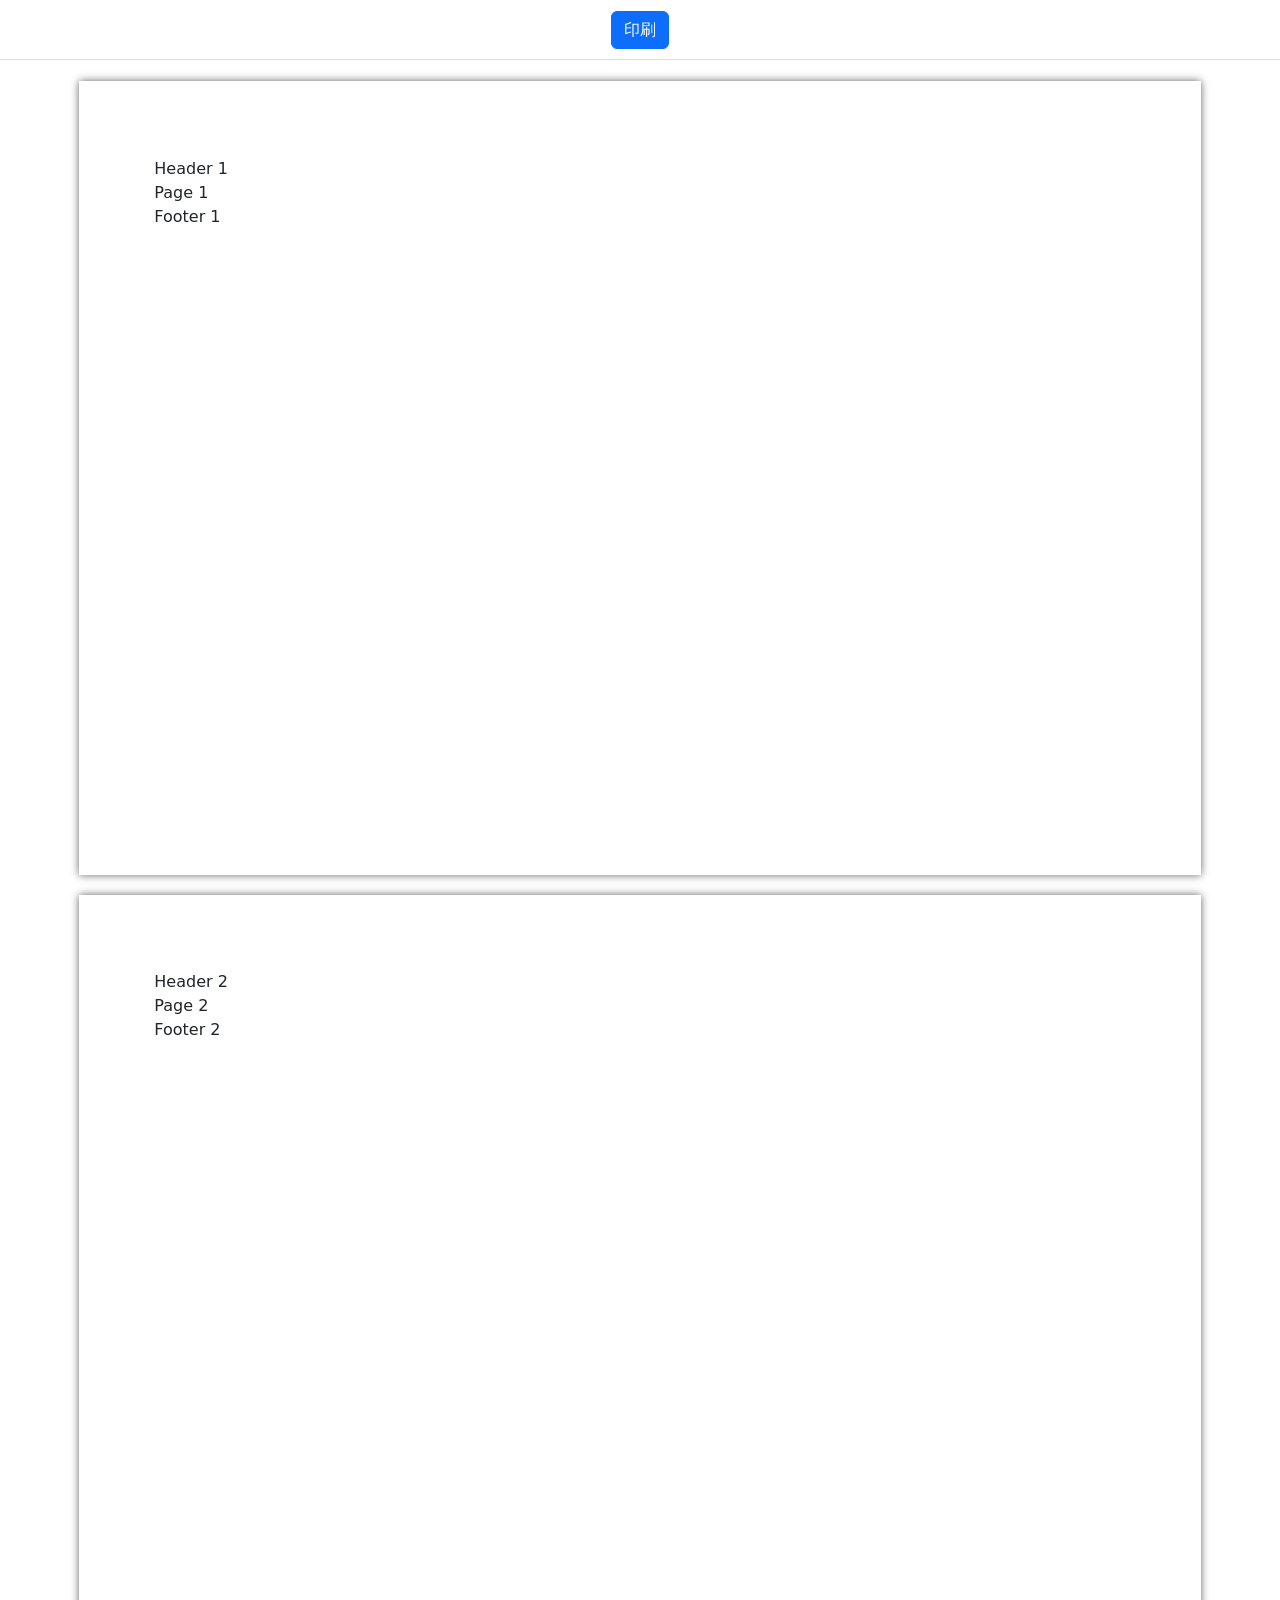
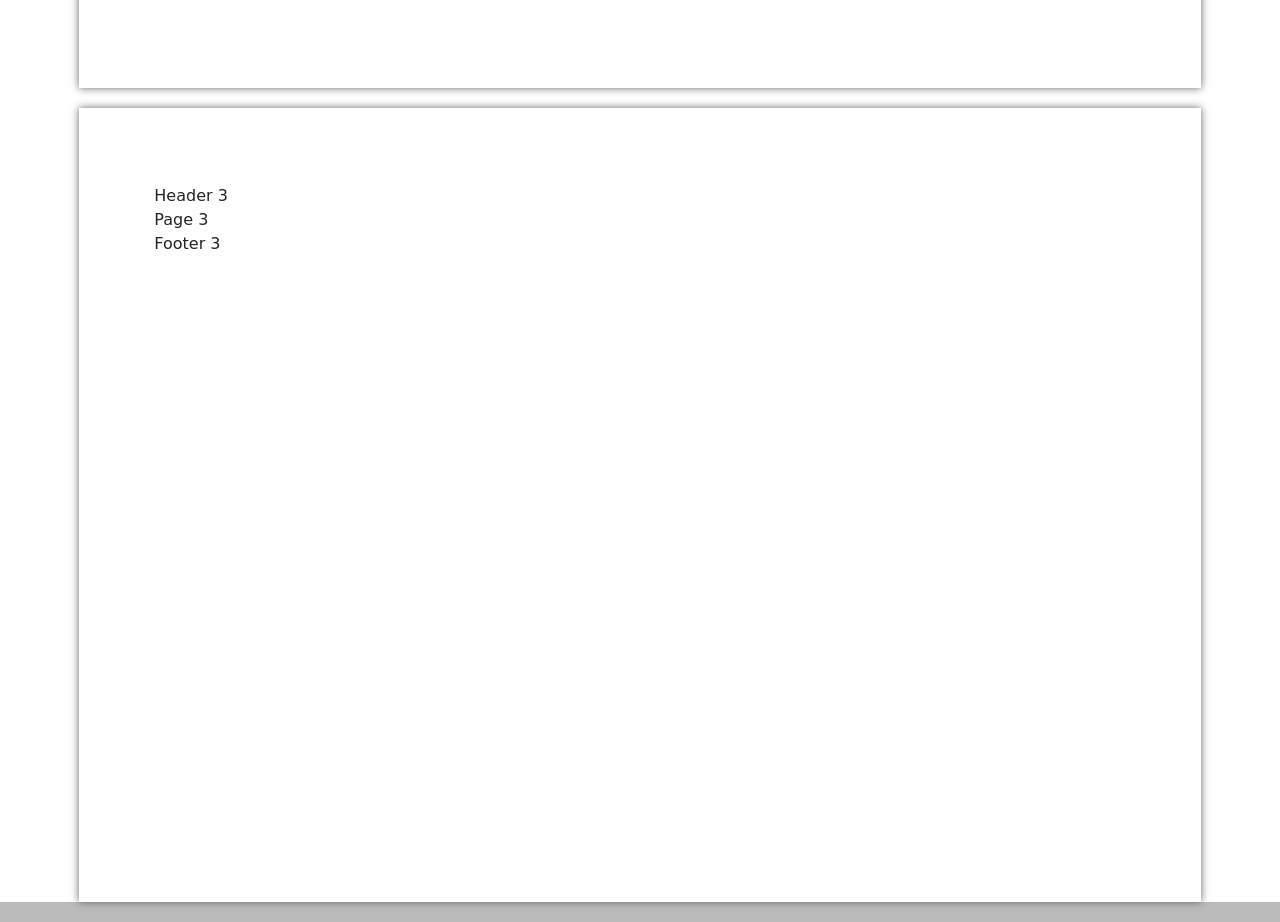
==== printable-table.html @ 69789965 "first commit" ====
<!DOCTYPE html>

<head>
    <meta charset="UTF-8">
    <meta name="viewport" content="width=device-width, initial-scale=1.0">
    <title>Document</title>
    <link href="css/bootstrap.min.css" rel="stylesheet" />
    <link rel="stylesheet" href="printable-table.css">
    <script src="print.js" defer></script>
</head>

<body>

    <header>
        <button type="button" id="print-button" class="btn btn-primary">印刷</button>
    </header>

    <div class="page">
        <div class="page-header">Header 1</div>
        Page 1
        <footer class="page-footer">Footer 1</footer>
    </div>
    <div class="page">
        <div class="page-header">Header 2</div>
        Page 2
        <footer class="page-footer">Footer 2</footer>
    </div>
    <div class="page">
        <div class="page-header">Header 3</div>
        Page 3
        <footer class="page-footer">Footer 3</footer>
    </div>
    <!-- <table>
        <thead>
            <tr>
                <th scope="col">First</th>
                <th scope="col">Last</th>
                <th scope="col">Handle</th>
            </tr>
        </thead>
        <tbody>
            <tr>
                <td>Mark</td>
                <td>Otto</td>
                <td>@mdo</td>
            </tr>
        </tbody>

    </table> -->
</body>

</html>
---- printable-table.css ----
body {
    margin: 0;
}

button {
    font: inherit;
}

@page {
    size: A4 landscape;
    margin: 0;
}

.page {
    box-sizing: border-box;
    width: 297mm;
    height: 210mm;
    padding: 20mm;
}

.page:not(:last-child) {
    break-after: page;
}

@media print {
    .site-header {
        display: none;
    }

    .page {
        margin: 0;
    }
}

@media screen {
    html {
        background-color: #bbb;
    }

    body {
        padding-top: 61px;
    }

    header {
        height: 60px;
        width: 100%;
        position: fixed;
        top: 0;
        display: flex;
        justify-content: center;
        align-items: center;
        background-color: #fff;
        border-bottom: 1px solid #ddd;
    }

    .page {
        margin: 20px auto;
        background-color: #fff;
        box-shadow: 0 0 8px #666;
    }
}
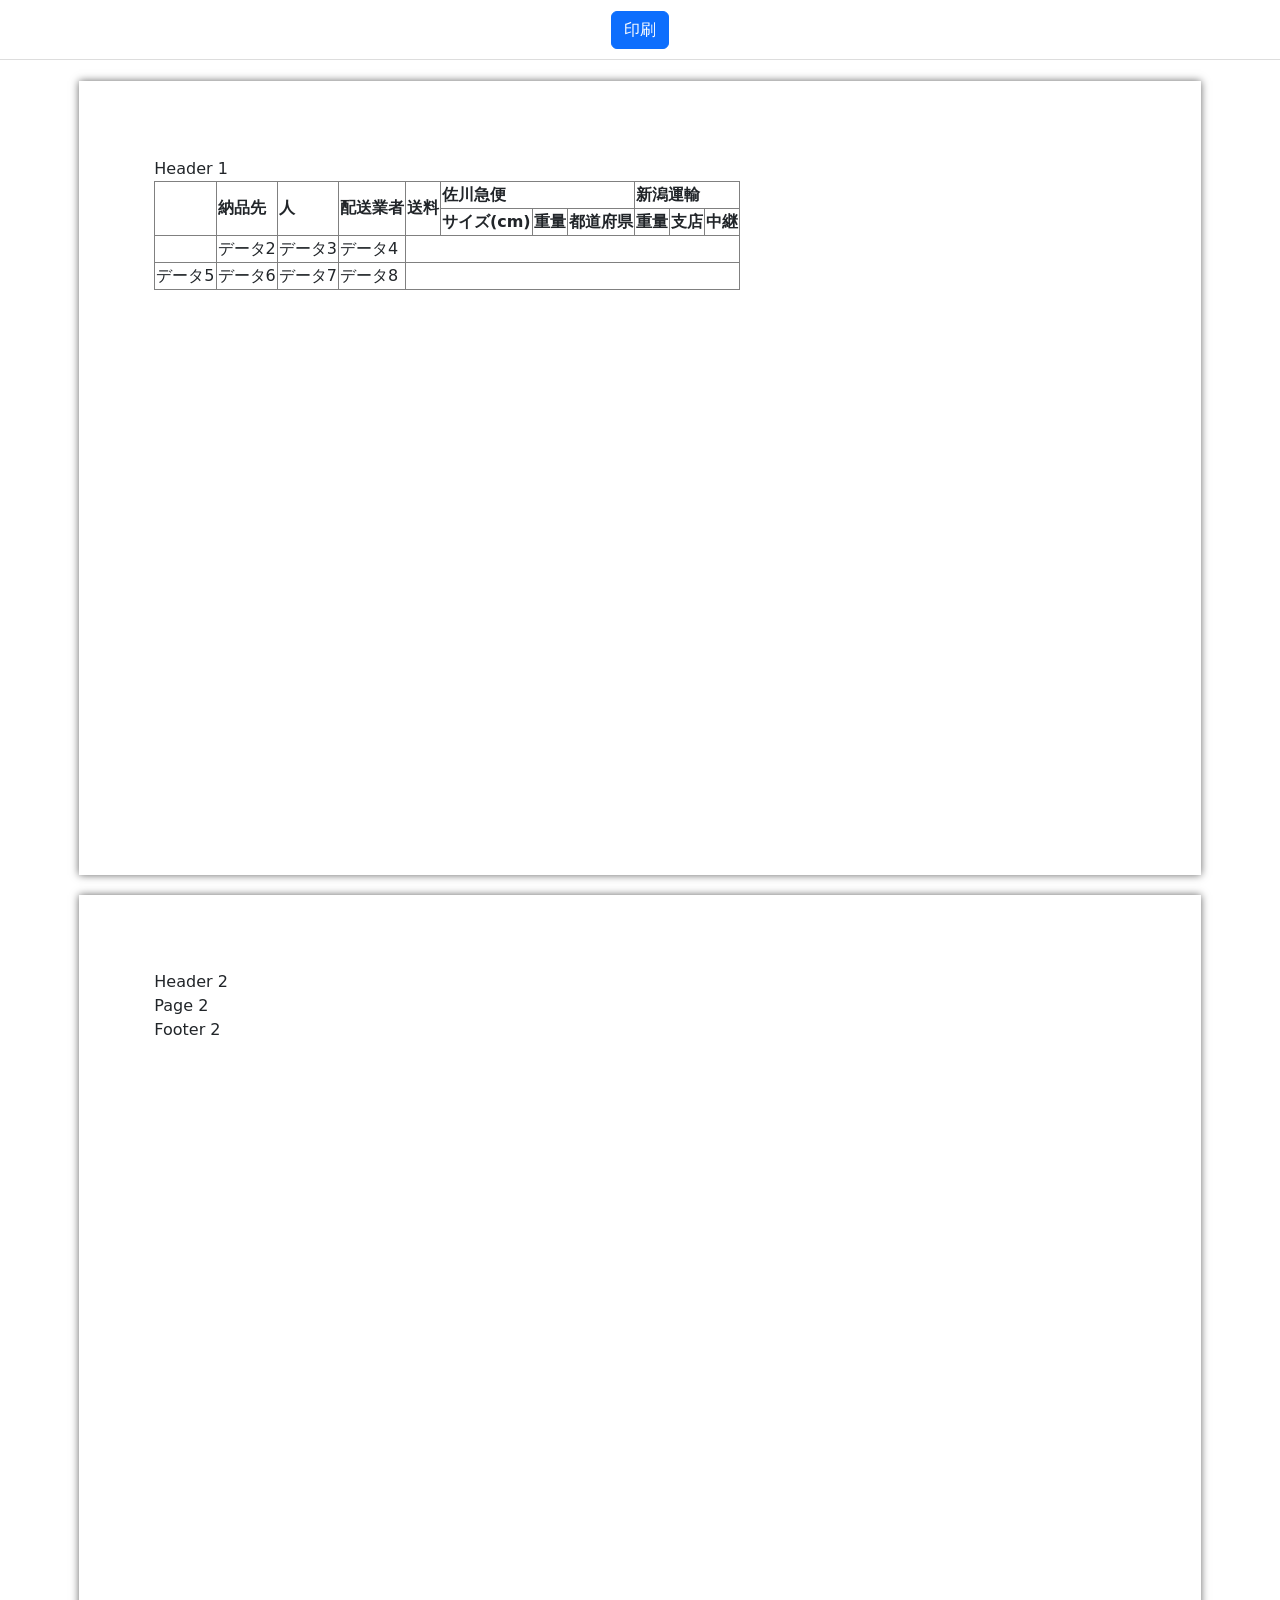
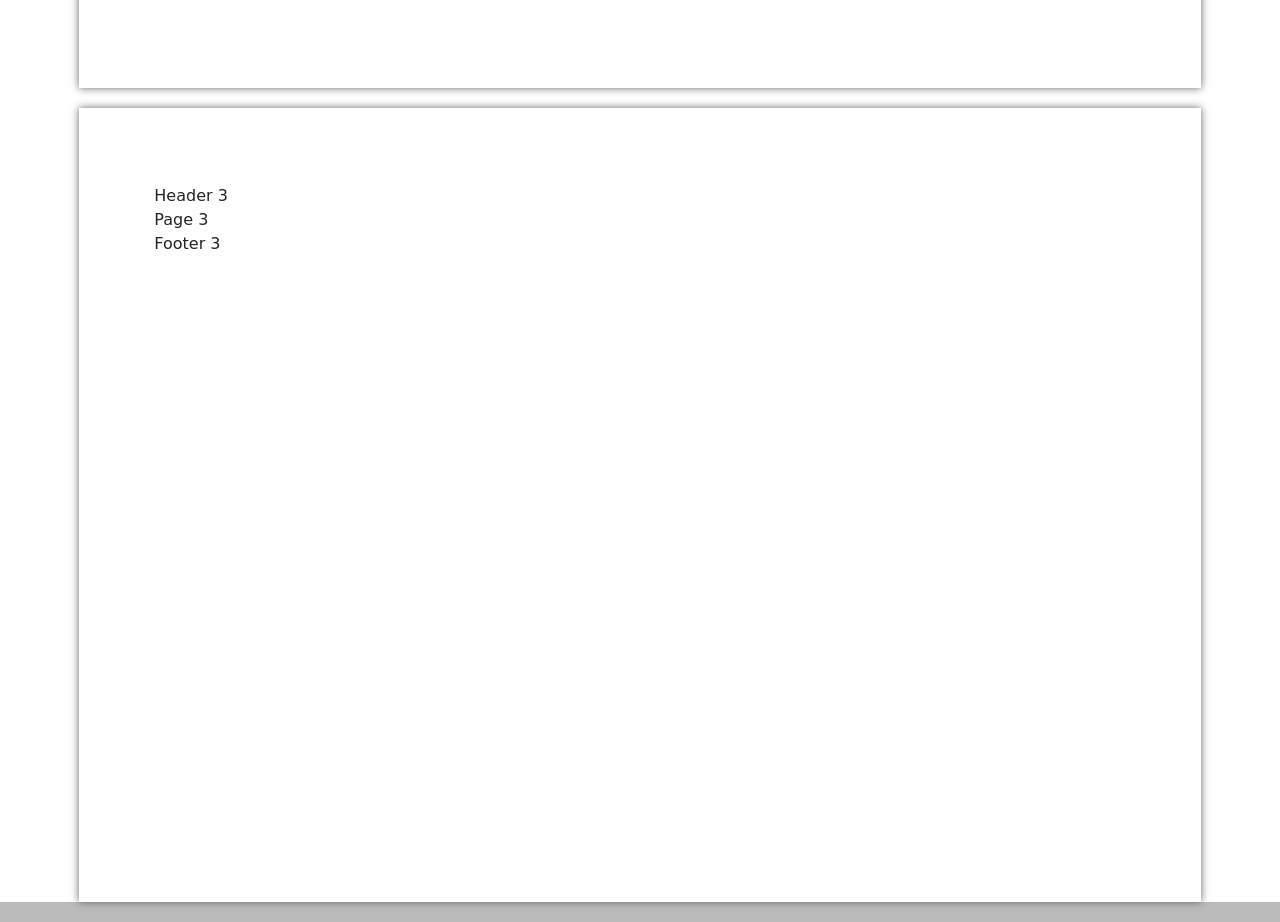
==== commit 0b3bda05: "p" ====
--- a/printable-table.html
+++ b/printable-table.html
@@ -17,8 +17,42 @@
 
     <div class="page">
         <div class="page-header">Header 1</div>
-        Page 1
-        <footer class="page-footer">Footer 1</footer>
+        <table>
+            <thead>
+                <tr>
+                    <th rowspan="2"></th>
+                    <th rowspan="2">納品先</th>
+                    <th rowspan="2">人</th>
+                    <th rowspan="2">配送業者</th>
+                    <th rowspan="2">送料</th>
+                    <th colspan="3">佐川急便</th>
+                    <th colspan="3">新潟運輸</th>
+                </tr>
+                <tr>
+                    <th>サイズ(cm)</th>
+                    <th>重量</th>
+                    <th>都道府県</th>
+                    <th>重量</th>
+                    <th>支店</th>
+                    <th>中継</th>
+                </tr>
+            </thead>
+            <tbody>
+                <tr>
+                    <td class="test-cell">
+                    </td>
+                    <td class="test-cell">データ2</td>
+                    <td class="test-cell">データ3</td>
+                    <td class="test-cell">データ4</td>
+                </tr>
+                <tr>
+                    <td class="test-cell">データ5</td>
+                    <td class="test-cell">データ6</td>
+                    <td class="test-cell">データ7</td>
+                    <td class="test-cell">データ8</td>
+                </tr>
+            </tbody>
+        </table>
     </div>
     <div class="page">
         <div class="page-header">Header 2</div>
--- a/printable-table.css
+++ b/printable-table.css
@@ -4,6 +4,17 @@
 
 button {
     font: inherit;
+}
+
+tbody,
+td,
+tfoot,
+th,
+thead,
+tr {
+    border-color: inherit;
+    border-style: solid;
+    border-width: 1px;
 }
 
 @page {
